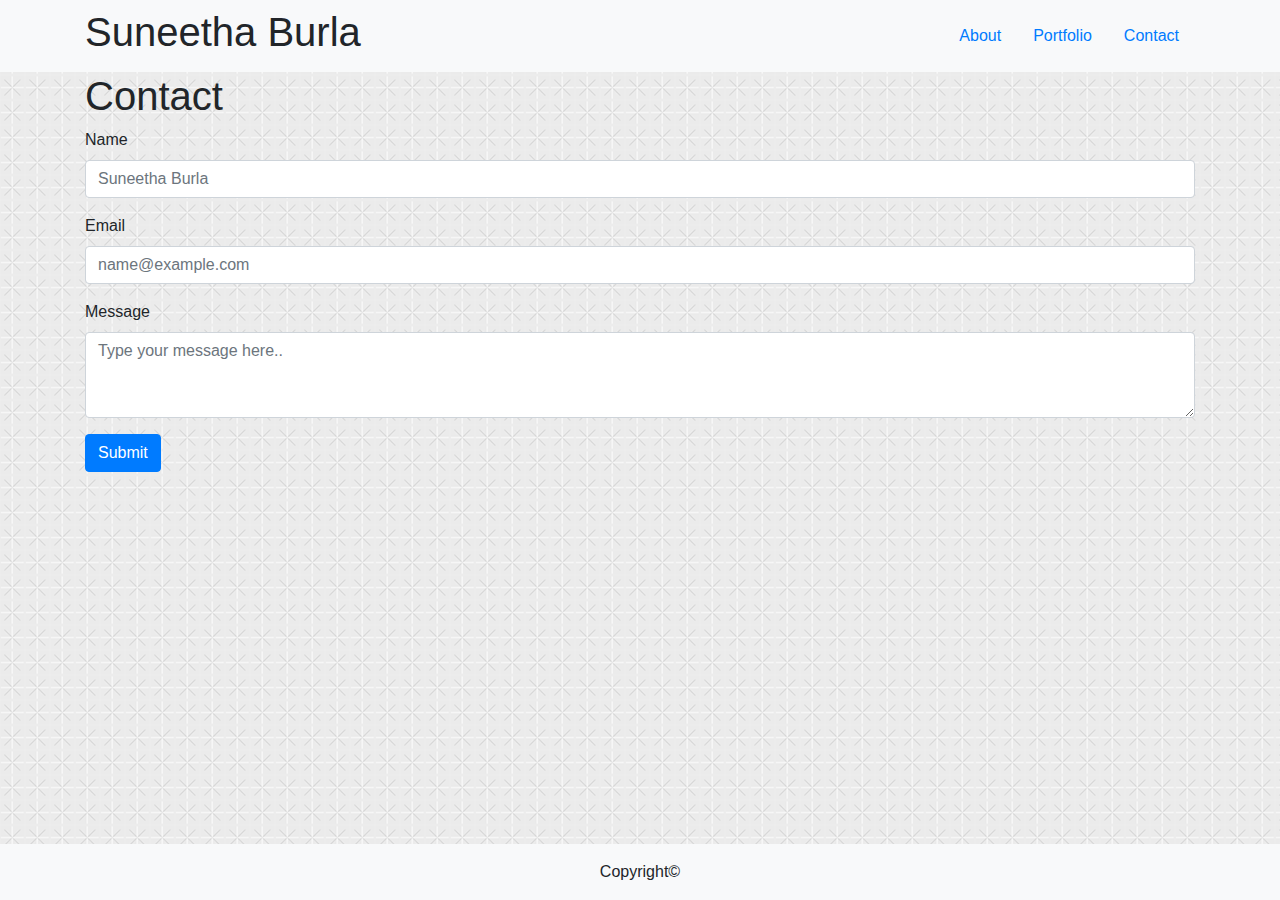
==== contact.html @ ddbacfcb "Updated Index, Contact and Portfolio html with bootstrap" ====
<!doctype html>
<html lang="en">

<head>
    <!-- Required meta tags -->
    <meta charset="utf-8">
    <meta name="viewport" content="width=device-width, initial-scale=1, shrink-to-fit=no">

    <!-- Bootstrap CSS -->
    <!-- <link rel="stylesheet" href="https://maxcdn.bootstrapcdn.com/bootstrap/3.3.6/css/bootstrap.min.css"> -->
    

    <link rel="stylesheet" href="https://maxcdn.bootstrapcdn.com/bootstrap/4.4.1/css/bootstrap.min.css">
    
    <!-- <link rel="stylesheet" href="https://stackpath.bootstrapcdn.com/bootstrap/4.4.1/css/bootstrap.min.css"> -->
    <link rel="stylesheet" type="text/css" href="style1.css">

    <title>Contact Info</title>
</head>

<body>

    <nav class="navbar navbar-default navbar-expand-lg navbar-light bg-light">
        <div class="container">
            <div class="navbar-header">
                <h1 href="#"> Suneetha Burla</h1>
            </div>
            <button class="navbar-toggler" type="button" data-toggle="collapse" data-target="#navbarSupportedContent"
            aria-controls="navbarSupportedContent" aria-expanded="false" aria-label="Toggle navigation">
            <span class="navbar-toggler-icon"></span>
            </button>
            <div class="collapse navbar-collapse justify-content-end" id="navbarSupportedContent">
                <ul class="nav nav-item">
                    <li><a class="nav-link" href="index.html">About</a></li>
                    <li><a class="nav-link" href="Portfolio.html">Portfolio</a></li>
                    <li><a class="nav-link" href="Contact.html">Contact</a></li>
                </ul>
            </div>
        </div>
    </nav>
    <!-- Main Content -->
    <!-- Container Div-->
    <div class="container">
        <div class="row">
            <div class="col-md-12">
                <div class="page-header">
                    <h1>Contact</h1>
                </div>
            </div>
        </div>
    <!-- Content -->
    <form>
        <div class="form-group">
            <label for="exampleFormControlInput1">Name</label>
            <input type="text" class="form-control" id="exampleFormControlInput1" placeholder="Suneetha Burla">
          </div>
          
          <div class="form-group">
          <label for="exampleFormControlInput1">Email</label>
          <input type="email" class="form-control" id="exampleFormControlInput1" placeholder="name@example.com">
        </div>
        
        <div class="form-group">
          <label for="exampleFormControlTextarea1">Message</label>
          <textarea class="form-control" id="exampleFormControlTextarea1" placeholder="Type your message here.." rows="3"></textarea>
        </div>

        <div class="form-group">
            <button type="submit" class="btn btn-primary mb-2">Submit</button>
          </div>
      </form>
    </div>
    
    <!-- Footer -->
<footer class="container-fluid text-center font-small bg-light fixed-bottom">
    
    <div class="footer-copyright text-center py-3">Copyright©
    </div>
  
</footer>

    <!-- Optional JavaScript -->
    <!-- jQuery first, then Popper.js, then Bootstrap JS -->
    <script src="https://code.jquery.com/jquery-3.4.1.slim.min.js"
        integrity="sha384-J6qa4849blE2+poT4WnyKhv5vZF5SrPo0iEjwBvKU7imGFAV0wwj1yYfoRSJoZ+n"
        crossorigin="anonymous"></script>
    <script src="https://cdn.jsdelivr.net/npm/popper.js@1.16.0/dist/umd/popper.min.js"
        integrity="sha384-Q6E9RHvbIyZFJoft+2mJbHaEWldlvI9IOYy5n3zV9zzTtmI3UksdQRVvoxMfooAo"
        crossorigin="anonymous"></script>
    <script src="https://stackpath.bootstrapcdn.com/bootstrap/4.4.1/js/bootstrap.min.js"
        integrity="sha384-wfSDF2E50Y2D1uUdj0O3uMBJnjuUD4Ih7YwaYd1iqfktj0Uod8GCExl3Og8ifwB6"
        crossorigin="anonymous"></script>
    
</body>
</html>
---- style1.css ----
body {
    background-image: url("assets/images/criss-cross.png");
}
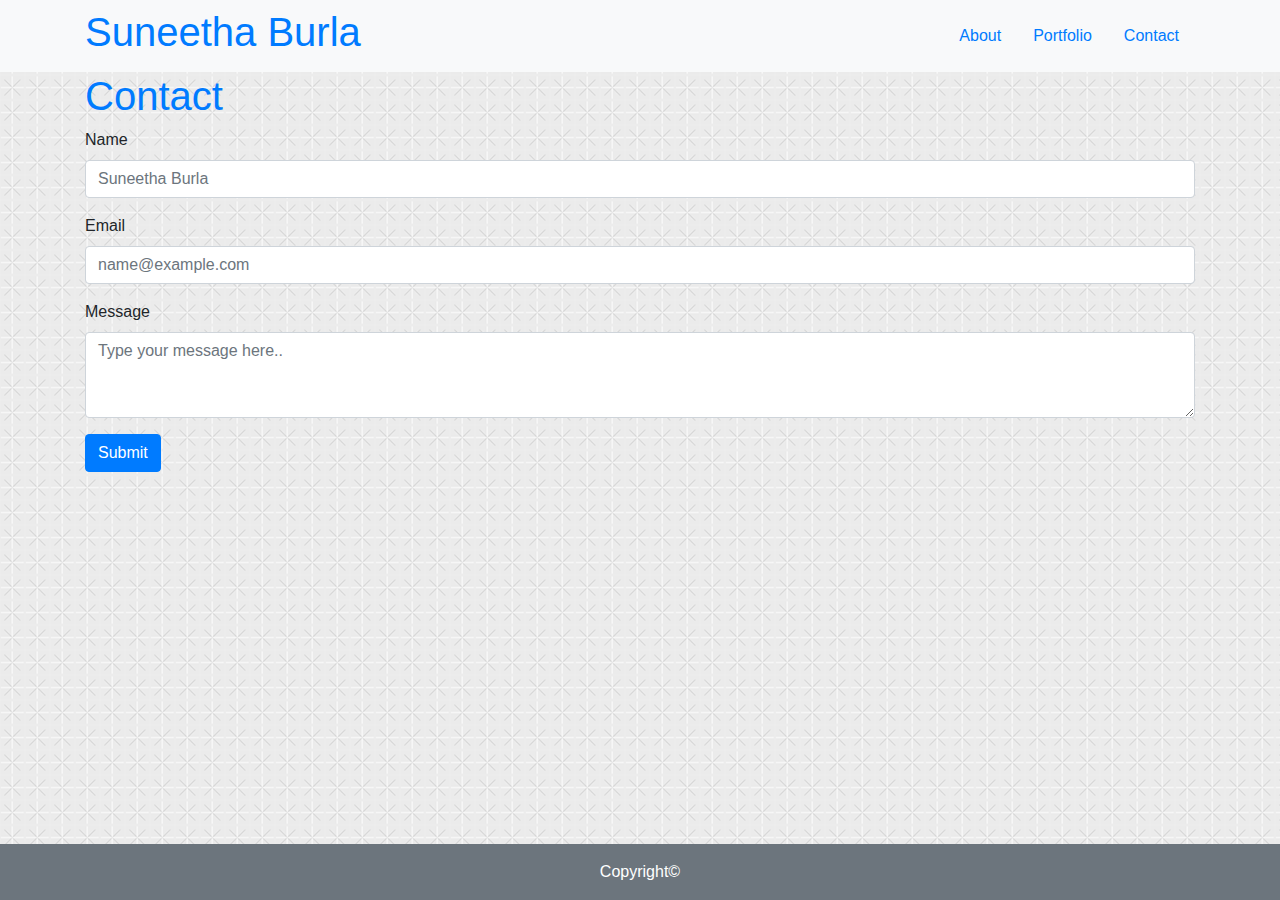
==== commit 89c2efed: "Updated Index, Portfolio and Contact pages" ====
--- a/contact.html
+++ b/contact.html
@@ -23,7 +23,7 @@
     <nav class="navbar navbar-default navbar-expand-lg navbar-light bg-light">
         <div class="container">
             <div class="navbar-header">
-                <h1 href="#"> Suneetha Burla</h1>
+                <a href="#"><h1> Suneetha Burla </h1></a>
             </div>
             <button class="navbar-toggler" type="button" data-toggle="collapse" data-target="#navbarSupportedContent"
             aria-controls="navbarSupportedContent" aria-expanded="false" aria-label="Toggle navigation">
@@ -44,7 +44,7 @@
         <div class="row">
             <div class="col-md-12">
                 <div class="page-header">
-                    <h1>Contact</h1>
+                    <a href="#"><h1> Contact </h1></a>
                 </div>
             </div>
         </div>
@@ -72,9 +72,9 @@
     </div>
     
     <!-- Footer -->
-<footer class="container-fluid text-center font-small bg-light fixed-bottom">
+<footer class="container-fluid text-center font-small bg-secondary fixed-bottom">
     
-    <div class="footer-copyright text-center py-3">Copyright©
+    <div class="footer-copyright text-center text-white py-3">Copyright©
     </div>
   
 </footer>
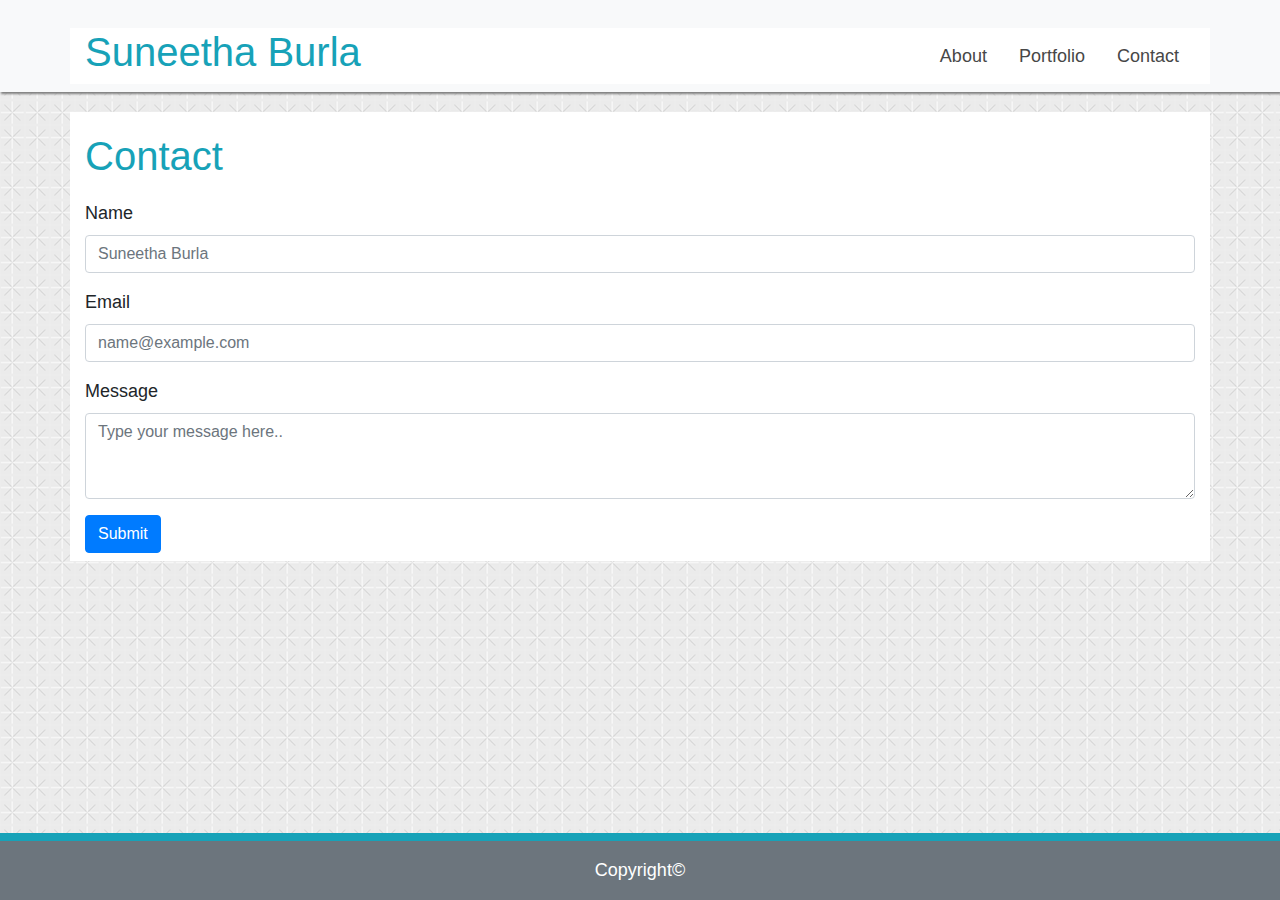
==== commit aefd5454: "Updated html files, css file and Readme and added screenshots of html pages" ====
--- a/contact.html
+++ b/contact.html
@@ -7,27 +7,26 @@
     <meta name="viewport" content="width=device-width, initial-scale=1, shrink-to-fit=no">
 
     <!-- Bootstrap CSS -->
-    <!-- <link rel="stylesheet" href="https://maxcdn.bootstrapcdn.com/bootstrap/3.3.6/css/bootstrap.min.css"> -->
-    
 
     <link rel="stylesheet" href="https://maxcdn.bootstrapcdn.com/bootstrap/4.4.1/css/bootstrap.min.css">
-    
-    <!-- <link rel="stylesheet" href="https://stackpath.bootstrapcdn.com/bootstrap/4.4.1/css/bootstrap.min.css"> -->
-    <link rel="stylesheet" type="text/css" href="style1.css">
+    <!-- CSS -->
+    <link rel="stylesheet" type="text/css" href="./assets/css/style.css">
 
     <title>Contact Info</title>
 </head>
 
 <body>
-
+    <!-- Navbar -->
     <nav class="navbar navbar-default navbar-expand-lg navbar-light bg-light">
         <div class="container">
             <div class="navbar-header">
-                <a href="#"><h1> Suneetha Burla </h1></a>
+                <a href="#">
+                    <h1> Suneetha Burla </h1>
+                </a>
             </div>
             <button class="navbar-toggler" type="button" data-toggle="collapse" data-target="#navbarSupportedContent"
-            aria-controls="navbarSupportedContent" aria-expanded="false" aria-label="Toggle navigation">
-            <span class="navbar-toggler-icon"></span>
+                aria-controls="navbarSupportedContent" aria-expanded="false" aria-label="Toggle navigation">
+                <span class="navbar-toggler-icon"></span>
             </button>
             <div class="collapse navbar-collapse justify-content-end" id="navbarSupportedContent">
                 <ul class="nav nav-item">
@@ -44,40 +43,43 @@
         <div class="row">
             <div class="col-md-12">
                 <div class="page-header">
-                    <a href="#"><h1> Contact </h1></a>
+                    <a href="#">
+                        <h1> Contact </h1>
+                    </a>
                 </div>
             </div>
         </div>
-    <!-- Content -->
-    <form>
-        <div class="form-group">
-            <label for="exampleFormControlInput1">Name</label>
-            <input type="text" class="form-control" id="exampleFormControlInput1" placeholder="Suneetha Burla">
-          </div>
-          
-          <div class="form-group">
-          <label for="exampleFormControlInput1">Email</label>
-          <input type="email" class="form-control" id="exampleFormControlInput1" placeholder="name@example.com">
-        </div>
-        
-        <div class="form-group">
-          <label for="exampleFormControlTextarea1">Message</label>
-          <textarea class="form-control" id="exampleFormControlTextarea1" placeholder="Type your message here.." rows="3"></textarea>
+        <!-- Content -->
+        <form>
+            <div class="form-group">
+                <label for="exampleFormControlInput1">Name</label>
+                <input type="text" class="form-control" id="exampleFormControlInput1" placeholder="Suneetha Burla">
+            </div>
+
+            <div class="form-group">
+                <label for="exampleFormControlInput1">Email</label>
+                <input type="email" class="form-control" id="exampleFormControlInput1" placeholder="name@example.com">
+            </div>
+
+            <div class="form-group">
+                <label for="exampleFormControlTextarea1">Message</label>
+                <textarea class="form-control" id="exampleFormControlTextarea1" placeholder="Type your message here.."
+                    rows="3"></textarea>
+            </div>
+
+            <div class="form-group">
+                <button type="submit" class="btn btn-primary mb-2">Submit</button>
+            </div>
+        </form>
+    </div>
+
+    <!-- Footer -->
+    <footer class="container-fluid text-center font-small bg-secondary fixed-bottom">
+
+        <div class="footer-copyright text-center text-white py-3">Copyright©
         </div>
 
-        <div class="form-group">
-            <button type="submit" class="btn btn-primary mb-2">Submit</button>
-          </div>
-      </form>
-    </div>
-    
-    <!-- Footer -->
-<footer class="container-fluid text-center font-small bg-secondary fixed-bottom">
-    
-    <div class="footer-copyright text-center text-white py-3">Copyright©
-    </div>
-  
-</footer>
+    </footer>
 
     <!-- Optional JavaScript -->
     <!-- jQuery first, then Popper.js, then Bootstrap JS -->
@@ -90,6 +92,7 @@
     <script src="https://stackpath.bootstrapcdn.com/bootstrap/4.4.1/js/bootstrap.min.js"
         integrity="sha384-wfSDF2E50Y2D1uUdj0O3uMBJnjuUD4Ih7YwaYd1iqfktj0Uod8GCExl3Og8ifwB6"
         crossorigin="anonymous"></script>
-    
+
 </body>
+
 </html>--- a/assets/css/style.css
+++ b/assets/css/style.css
@@ -0,0 +1,33 @@
+body {
+    background-image: url("../images/criss-cross.png");
+    font-size: 18px;
+}
+.page-header {
+    margin-top: 20px;
+    margin-bottom: 20px;
+}
+h1 {
+    color: #17a2b8;
+}
+.navbar {
+    box-shadow: 1px 2px 2px gray;
+}
+.container {
+    background-color: white;
+    margin-top: 20px;
+}
+#container-portfolio {
+    margin-bottom: 100px;
+}
+.nav-link {
+    color: #474747;
+}
+a:hover {
+    text-decoration: none;
+}
+#profile-pic {
+    margin-top: 10px;
+}
+footer {
+    border-top: 8px solid #17a2b8;
+}
